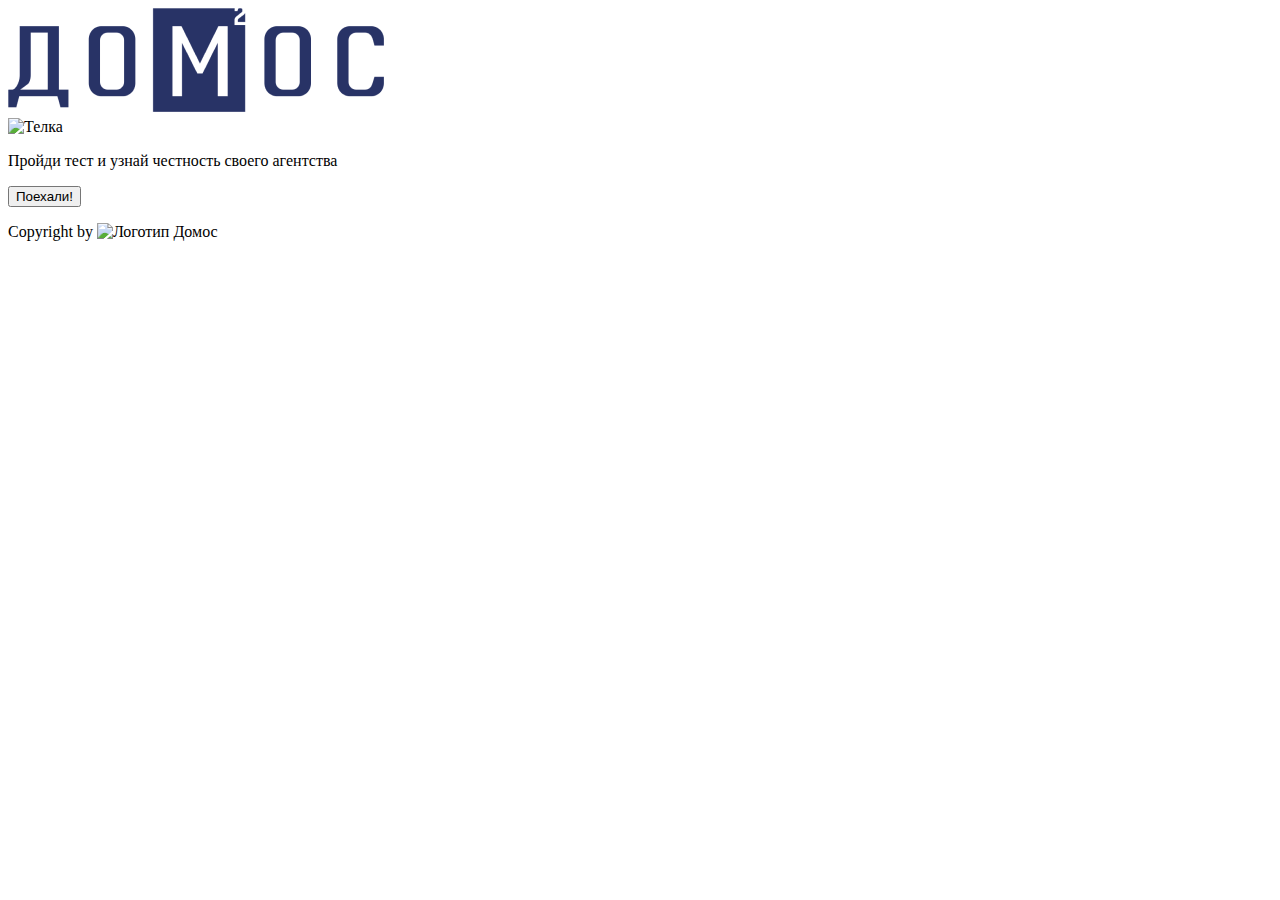
==== index.html @ a4519e7e "start project" ====
<!DOCTYPE html>
<html lang="ru">
<head>
    <meta charset="UTF-8">
    <meta http-equiv="X-UA-Compatible" content="IE=edge">
    <meta name="viewport" content="width=device-width, initial-scale=1.0">
    <link rel="stylesheet" href="./style.css">
    <title>Домос</title>
</head>
<body class="main-content">
    <header class="title">
        <img src="./images/logo.png" alt="Домос" width="376" height="106">
    </header>

    <main>
        <section class="content">
            <div class="content-logo">
                <img src="#" alt="Телка">
            </div>
            <div class="">
                <p>Пройди тест и узнай честность своего агентства</p>
            </div>
            <div class="">
                <button class="">Поехали!</button>
            </div>
        </section>
    </main>

    <footer>
        <p>
            Copyright by
            <img src="#" alt="Логотип Домос">
        </p>
    </footer>
</body>
</html>
---- style.css ----
@media only screen and (max-width: 768px) {
.main-content {
    width: 430px;
    height: 942px;

    margin: 0;
    padding: 20px 27px;

    border: 5px solid #19356C;
    background-color: #EDF3FF;
}

header {
    width: 376px;

    display: flex;
    justify-content: center;
}

header img {
    display: block;
}

.content {
    width: 376px;
}

.content-logo img {

}


}
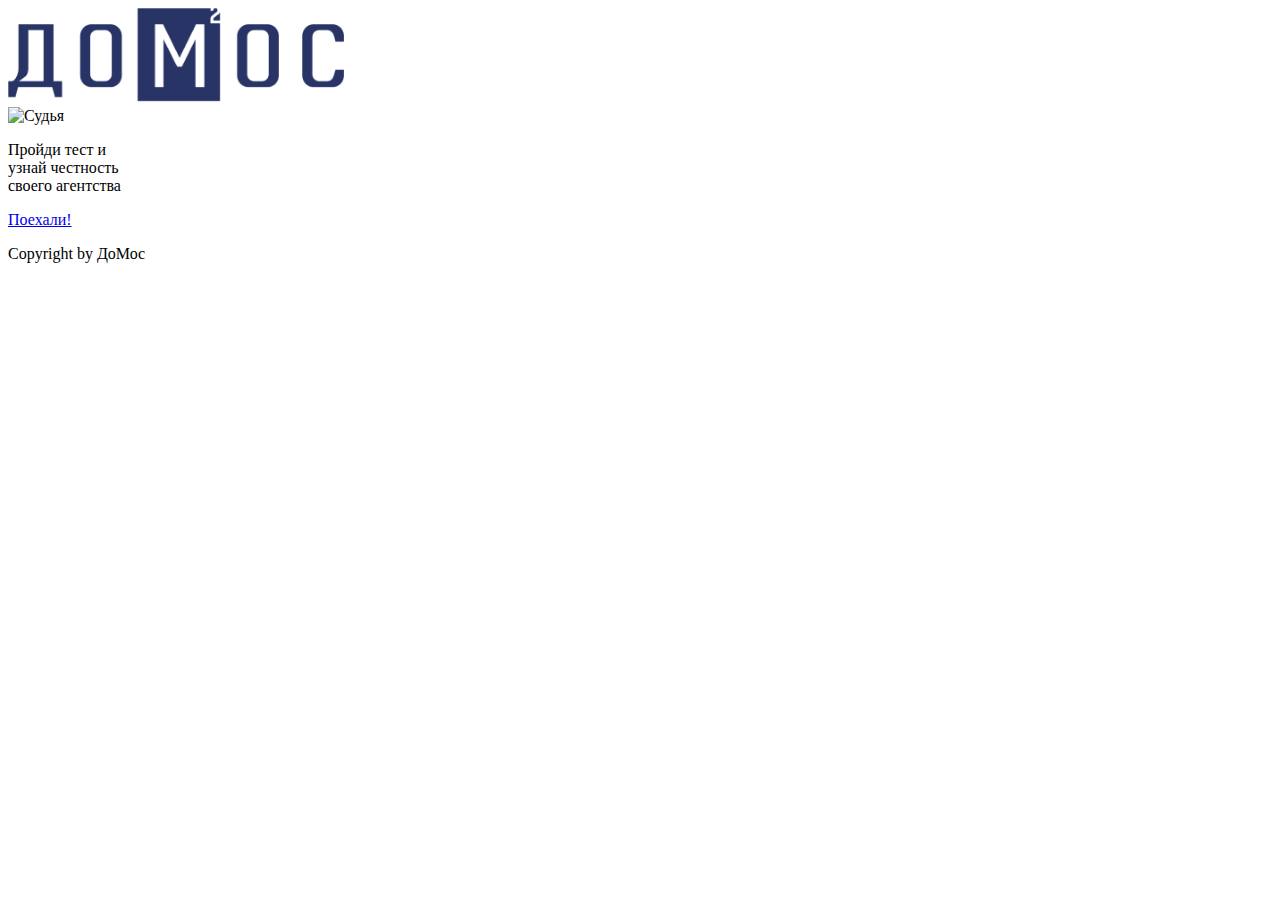
==== commit 88f26d07: "Стили для десктоп версии + функции почты теперь в отдельном файле mail.js" ====
--- a/index.html
+++ b/index.html
@@ -1,36 +1,45 @@
 <!DOCTYPE html>
 <html lang="ru">
 <head>
+
     <meta charset="UTF-8">
     <meta http-equiv="X-UA-Compatible" content="IE=edge">
     <meta name="viewport" content="width=device-width, initial-scale=1.0">
-    <link rel="stylesheet" href="./style.css">
+    
+    <link rel="stylesheet" href="../styles/phone.css">
+    <link rel="preconnect" href="https://fonts.googleapis.com">
+    <link rel="preconnect" href="https://fonts.gstatic.com" crossorigin>
+    <link href="https://fonts.googleapis.com/css2?family=Comfortaa:wght@300;400;500;600;700&display=swap" rel="stylesheet">
+    
     <title>Домос</title>
+
 </head>
-<body class="main-content">
-    <header class="title">
-        <img src="./images/logo.png" alt="Домос" width="376" height="106">
+
+<body>
+
+    <header>
+        <img src="./images/logo.png" alt="Логотип Домос" style="width: 336px;">
     </header>
 
     <main>
         <section class="content">
             <div class="content-logo">
-                <img src="#" alt="Телка">
+                <img src="./images/judge.png" alt="Судья" style="width: 336px;">
             </div>
-            <div class="">
-                <p>Пройди тест и узнай честность своего агентства</p>
-            </div>
-            <div class="">
-                <button class="">Поехали!</button>
+            <div class="content-text">
+                <p>Пройди тест и <br>узнай честность </br>своего агентства</p>
             </div>
         </section>
     </main>
 
     <footer>
+        <div class="content-button">
+            <a href="../domos/templates/question.html" class="button">Поехали!</a>
+        </div>
         <p>
-            Copyright by
-            <img src="#" alt="Логотип Домос">
+            Copyright by ДоМос
         </p>
     </footer>
+
 </body>
 </html>